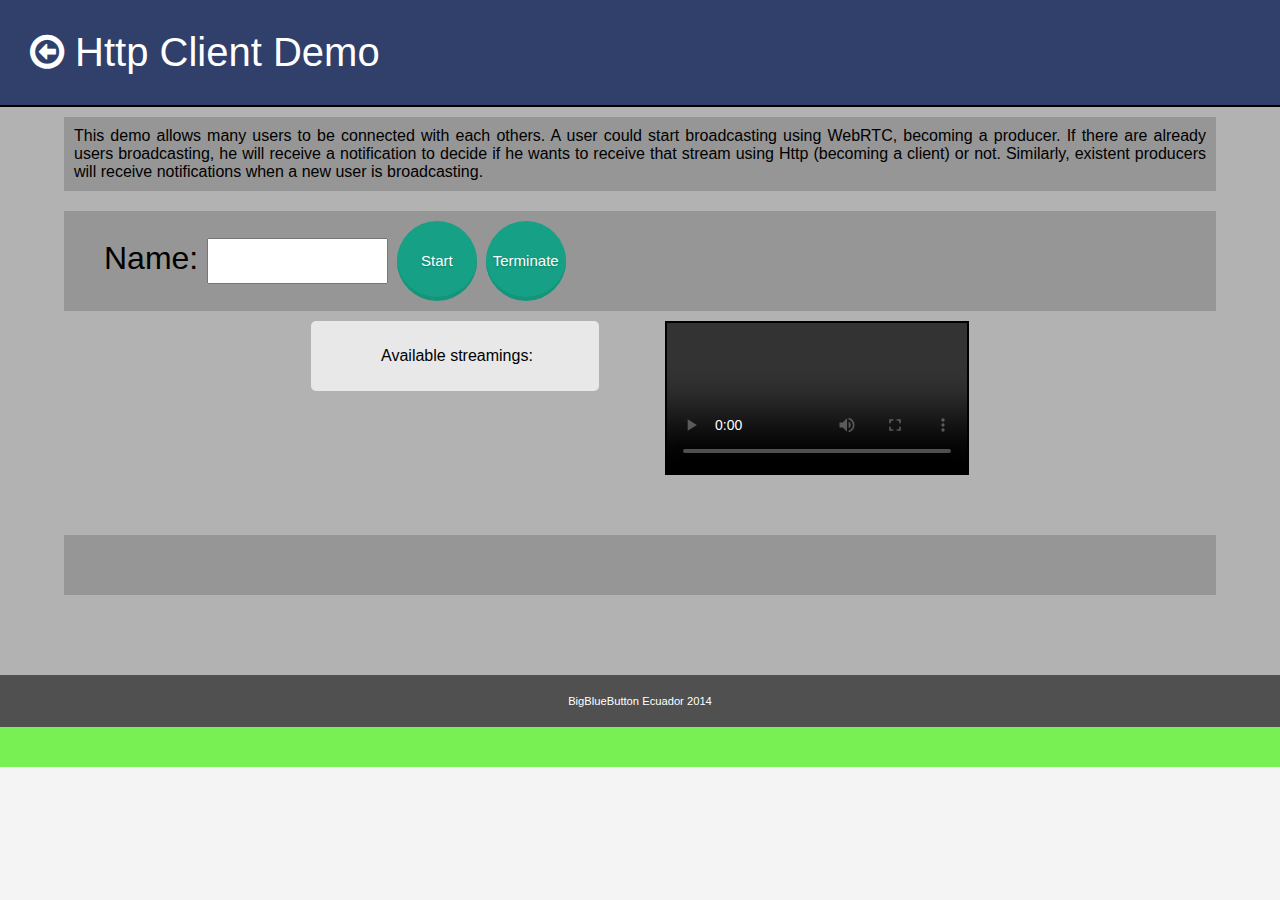
==== src/main/webapp/streamings/httpClient.html @ 255cd717 "Description and bugs fixed" ====
<!DOCTYPE html>
<html>
    <head>
        <meta charset="utf-8">
        <title>Http Client Demo</title>
        <script src="../js/kws-content-api.js"></script>
        <link href="//netdna.bootstrapcdn.com/font-awesome/4.0.3/css/font-awesome.css" rel="stylesheet">
        <link rel="stylesheet" type="text/css" href="../css/style.css"/>
        <script src="../lib/adapter.js"></script>
        <script src="../lib/Console.js"></script>
        <script src="../lib/util.js"></script>
        <script src="../lib/httpClient.js"></script>
    </head>
    <body>
        <header><a href="../index.html" style="text-decoration: none; color: white;"><i class="fa fa-arrow-circle-o-left"></i> Http Client Demo</a></header>
        <section>
            <div id="description">
                <p>This demo allows many users to be connected with each others. A user could start broadcasting using WebRTC, becoming a producer. If there are already users broadcasting, he will receive a notification to decide if he wants to receive that stream using Http (becoming a client) or not. Similarly, existent producers will receive notifications when a new user is broadcasting.</p>
            </div>
            <div id="user-name">
                <label>Name: </label> 
                <input type="text" id="name">
                <button id="start" onclick="start()">Start</button>
                <button id="terminate" onclick="terminate()">Terminate</button>
            </div>
            <article>
                <div id="new-streams">
                    <p>Available streamings:</p>
                </div>
                <video class="self-video-small" controls autoplay></video>
                <div id="video-divs">
                </div>
                <button id="player">Play recorded session</button>
            </article>
        </section>
        <footer>BigBlueButton Ecuador 2014</footer>
        <div id="console"></div>
        <script src="http://ajax.googleapis.com/ajax/libs/jquery/1.8.3/jquery.min.js"></script>
    </body>
</html>
---- src/main/webapp/css/style.css ----
/*
To change this license header, choose License Headers in Project Properties.
To change this template file, choose Tools | Templates
and open the template in the editor.
*/
/* 
    Created on : 07-mar-2014, 10:49:14
    Author     : Denny K. Schuldt
*/

html, body {
    margin: 0;
    padding: 0;
    width: 100%;
    height: 100%;
    font-family:"Verdana", Sans-serif;
    background-color: #F4F4F4;
}

header {
    background-color: #30406B;
    border-bottom: 2px solid black;
    font-size: 2.5em;
    padding: 30px;
    color: white;
    text-align: left;
}

section {
    display: inline-block;
    width: 90%;
    padding: 10px 5% 10px 5%;
    margin-bottom: 0;
    background-color: rgba(80,80,80,0.4); 
    font-size: 2em;
    text-align: center;
}
article {
    width: 100%;
    padding-top: 10px;
    padding-bottom: 40px;
}

#description {
    display: inline-block;
    width: 100%;
    padding: 10px 0 10px 0;
    margin: 0 0 20px 0;
    font-size: 0.5em;
    text-align: justify;
    background-color: rgb(150,150,150);
}
#description p{margin: 0 10px 0 10px}

button {
    position: relative;
    width: 80px;
    height: 80px;
    padding: 0;
    font-size: 15px;
    color: white;
    text-align: center;
    text-shadow: 0 1px 2px rgba(0, 0, 0, 0.25);
    background: #16a085;
    border: 0;
    border-radius: 50px;
    border-bottom: 2px solid #14947b;
    cursor: pointer;
    -webkit-box-shadow: inset 0 -2px #14947b;
    box-shadow: inset 0 -2px #14947b;
    vertical-align: middle;
}
button:active {
    top: 1px;
    outline: none;
    -webkit-box-shadow: none;
    box-shadow: none;
}

footer, #console {
    width: 90%;
    padding: 5%;
    margin-top: 0;
    padding-top: 20px;
    padding-bottom: 20px;
    background-color: rgb(80,80,80); 
    font-size: 0.7em;
    color: white;
    text-align: center;
}
#console {
    background-color: rgb(120,240,83); 
    font-size: 0.75em;
    color: black;
    text-align: justify;
}

/*Index article*/
.index-article {
    width: 50%;
    height: 100%;
    display: inline-block;
    float: left;
    text-align: left;
}
.index-article a {
    text-decoration: none; 
    color: black
}
.index-article:last-child {text-align: center}
.index-article:last-child img {margin: 30px}
article p, article ul {margin-left: 5%}
article ul li {margin-left: 100px}

/*
 * 1 - self remote video tag on the Streaming demo
 * 2 - self video tag on the Bidirectional demo
 */
#self-video {
    width: 50%;
    display: block;
    margin-left: 25%;
    border: 2px solid black;
    background-color: black;
    margin-bottom: 30px;
}
#user-name {
    width: 100%;
    display: block;
    text-align: left;
    vertical-align: middle;
    padding: 10px 0 10px 0;
    background-color: rgb(150,150,150);
}
#user-name label { padding-left: 40px }
#user-name input {
    width: 15%;
    height: 40px;
    font-size: 20px;
    vertical-align: middle;
}

/*
 * 1 - self video tag on the Many to Many demo
 * 2 - self video tag on the Http Client demo
 */
.self-video-small {
    width: 300px;
    display: inline-block;
    margin-left: 5%;
    background-color: black;
    vertical-align: top;
    border: 2px solid black;
    margin-bottom: 30px;
}

/* Remote video section*/
#video-divs {
    margin: 30px 0 30px 0;
    padding: 30px 0 30px 0;
    width: 100%;
    display: block;
    background-color: rgb(150,150,150);
    text-align: center;
}
#video-divs video, .unjoined {
    display: inline-block;
    width: 300px;
    background-color: black;
    vertical-align: middle;
}
.unjoined { 
    display: none;
    color: white;
    padding: 15px 0 15px 0;
}

/* Notifications for the Many to Many and Http Client Streaming demos*/
#new-streams {
    width: 25%;
    display: inline-block;
    border-radius: 5px;
    background-color: rgba(255,255,255,0.7);
    padding-top: 10px;
    padding-bottom: 10px;
}
#new-streams p {
    font-size:0.5em;
    margin-right:10px;
}
#new-streams .new-stream {vertical-align: middle}
.accept, .reject {
    width: 34px;
    height: 34px;
    border-radius: 17px;
    display: inline-block;
    vertical-align: middle;
    cursor: pointer;
    margin-left: 5px;
    margin-right: 5px;
    font-size: 0.8em
}
.accept {
    background-color: #16a085;
    border-bottom: 2px solid #14947b;
    -webkit-box-shadow: inset 0 -2px #14947b;
    box-shadow: inset 0 -2px #14947b;
}
.reject {
    background-color: rgb(255,94,94);
    border-bottom: 2px solid rgb(255,62,62);
    -webkit-box-shadow: inset 0 -2px rgb(255,62,62);
    box-shadow: inset 0 -2px rgb(255,62,62);
}
.accept:active, .reject:active{
    top: 1px;
    outline: none;
    -webkit-box-shadow: none;
    box-shadow: none;
}

/*CSS for the Video division*/
.video-div{
    margin: 0;
    padding: 0;
    width: 300px;
    display: inline-block;
    vertical-align: middle;
    background-color: black;
}
.title-bar{
    margin: 0;
    padding: 0;
    width: 100%;
    border-bottom: 1px solid white;
    background-color: rgb(110,110,110);
}
.name{
    display: inline-block;
    width: 195px; 
    padding-left: 10px;
    vertical-align: middle;
    height: 30px;
    text-align: left;
    font-size: 24px;
    margin-top: -5px;
}
.terminate{
    display: inline-block;
    background-color: rgb(155,13,20);
    height: 24px;
    color: white;
    width: 80px;
    border: none;
    padding: 3px 0 3px 0;
    vertical-align: middle;
    margin-top: -5px;
    cursor: pointer;
}

#player{ display: none }
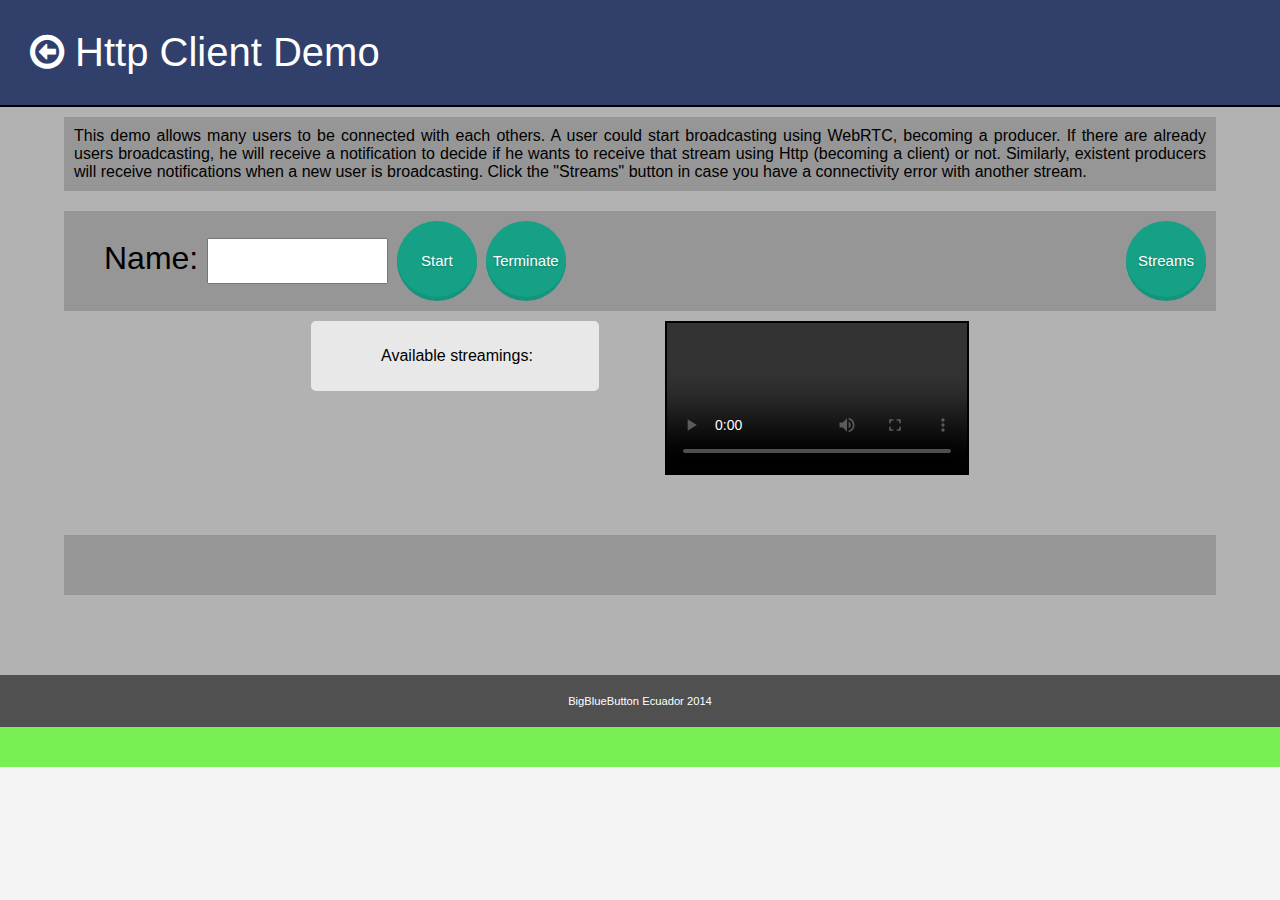
==== commit 7b97ac53: "Using 4.2.3-SNAPSHOT and now is possible to get the list of available streams" ====
--- a/src/main/webapp/streamings/httpClient.html
+++ b/src/main/webapp/streamings/httpClient.html
@@ -15,13 +15,14 @@
         <header><a href="../index.html" style="text-decoration: none; color: white;"><i class="fa fa-arrow-circle-o-left"></i> Http Client Demo</a></header>
         <section>
             <div id="description">
-                <p>This demo allows many users to be connected with each others. A user could start broadcasting using WebRTC, becoming a producer. If there are already users broadcasting, he will receive a notification to decide if he wants to receive that stream using Http (becoming a client) or not. Similarly, existent producers will receive notifications when a new user is broadcasting.</p>
+                <p>This demo allows many users to be connected with each others. A user could start broadcasting using WebRTC, becoming a producer. If there are already users broadcasting, he will receive a notification to decide if he wants to receive that stream using Http (becoming a client) or not. Similarly, existent producers will receive notifications when a new user is broadcasting. Click the "Streams" button in case you have a connectivity error with another stream.</p>
             </div>
             <div id="user-name">
                 <label>Name: </label> 
                 <input type="text" id="name">
                 <button id="start" onclick="start()">Start</button>
                 <button id="terminate" onclick="terminate()">Terminate</button>
+                <button id="streams">Streams</button>
             </div>
             <article>
                 <div id="new-streams">
--- a/src/main/webapp/css/style.css
+++ b/src/main/webapp/css/style.css
@@ -258,4 +258,9 @@
     cursor: pointer;
 }
 
-#player{ display: none }+#player{ display: none }
+
+#streams{
+    float: right;
+    margin-right: 10px;
+}